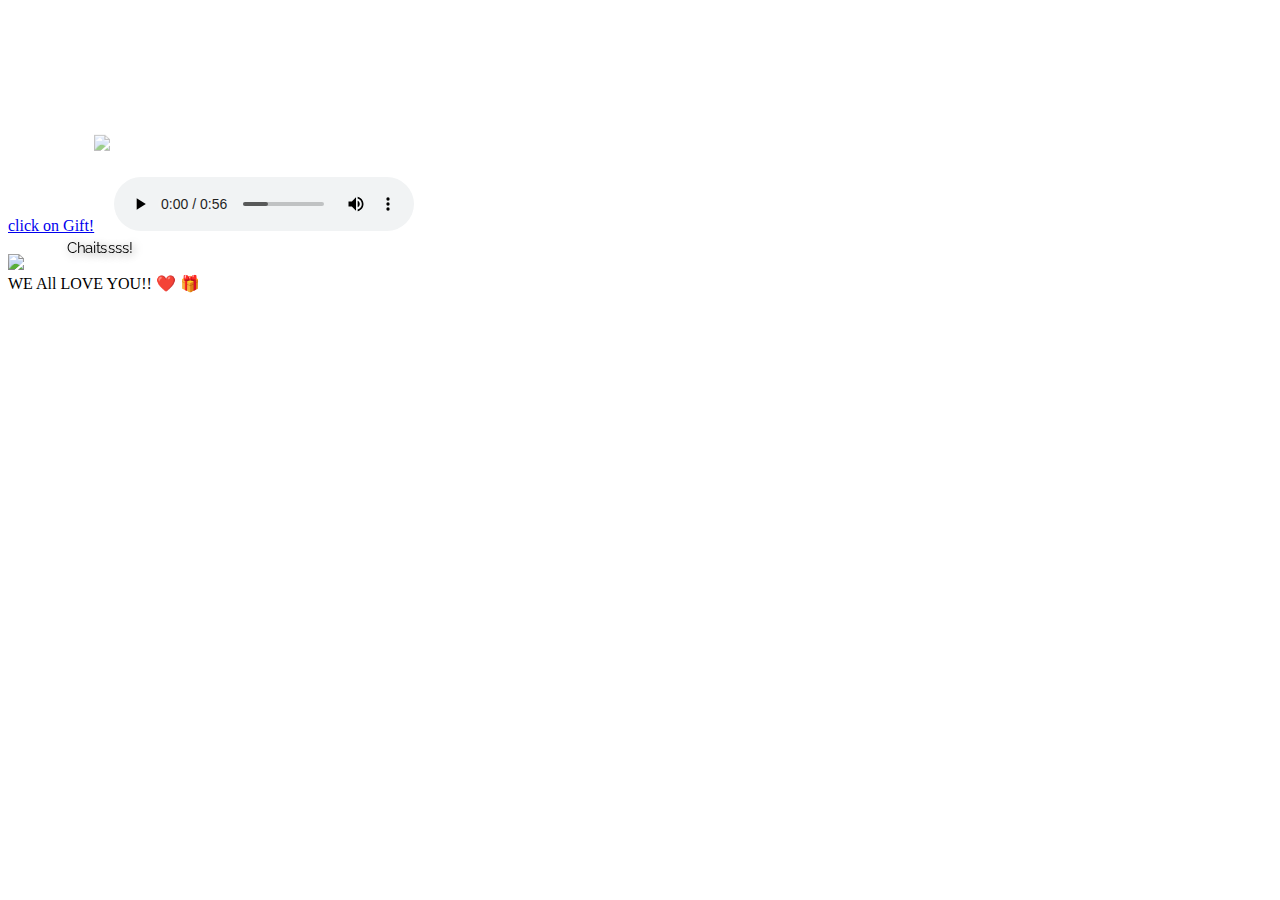
==== index.html @ a3e779c1 "Rename chaits.html to index.html" ====
<!DOCTYPE html>
<html>
    <head>
        <title>Page Title</title>
        <link href="https://unpkg.com/tailwindcss@^1.0/dist/tailwind.min.css" rel="stylesheet">
        <link rel="stylesheet" href="chaits.css">
        <script src="chaits.js"></script>
        <script src="https://cdnjs.cloudflare.com/ajax/libs/gsap/3.3.1/gsap.min.js"></script>
    </head>
    <body class="bg-gray-200">
        
        <div id="loader">
            <div class="lds-ellipsis"><div></div><div></div><div></div><div></div></div>
        </div>
        <div id="content">
  <section class="flex flex-col items-center justify-center h-screen">
      <div class="mx-auto">
      <div class="text-center"><h1>Happy Birthday</h1></div>
    
    <a href="photos.html" target="_blank">click on Gift!<img id="img" class="h-64 mx-auto" src="https://gdurl.com/mpVb"></a>  
     <audio controls>
        <source src="bday.mp3" type="audio/mpeg">
      Your browser does not support the audio element.
      </audio>
    <div id="txt" class="text-4xl text-indigo-600 font-semibold py-2 text-center">Chaitssss!</div>
    </div>
  </section>
  
  <section class="flex flex-col h-screen justify-center">
      <div class="h-64 mt-12">
            <img src="https://tinyurl.com/y9y2l5rv">    
      </div>
      <!-- <div class="mx-auto"><div class="p-6 mt-24 text-gray-700 font-light">Congratulations &#127881; on being even more experienced. I'm not sure what you learned  this year, but every experience transforms us into the people we are today.</div></div> -->
  </section>
  <div class="bg-gray-400 flex justify-center p-4 mt-6">
      <div class"mx-auto text-center">WE All LOVE YOU!! ❤️ &#127873;</div>
  </div>
  </div>
    </body>
</html>
---- chaits.css ----
@import url('https://fonts.googleapis.com/css2?family=Abril+Fatface&family=Raleway&display=swap');

body{
    overflow-x:hidden;
    display:none;
}
h1{
  font-size: 4.2em;
  background-image: url(https://66.media.tumblr.com/9f6165836021a6202365292971175bb3/tumblr_pigf22vGrn1uzwgsuo1_400.gif);
  background-size: cover;
  background-clip: text;
  font-weight:bold;
  line-height:1.3em;
  font-family: 'Abril Fatface', cursive;
  -webkit-background-clip: text;
  color: transparent;
}
#txt{
    text-shadow:2px 2px 10px gray;
    font-family:'Raleway';
}
.lds-ellipsis {
  display: inline-block;
  position: relative;
  width: 80px;
  height: 80px;
}
.lds-ellipsis div {
  position: absolute;
  top: 33px;
  width: 13px;
  height: 13px;
  border-radius: 50%;
  background: #111;
  animation-timing-function: cubic-bezier(0, 1, 1, 0);
}
.lds-ellipsis div:nth-child(1) {
  left: 8px;
  animation: lds-ellipsis1 0.6s infinite;
}
.lds-ellipsis div:nth-child(2) {
  left: 8px;
  animation: lds-ellipsis2 0.6s infinite;
}
.lds-ellipsis div:nth-child(3) {
  left: 32px;
  animation: lds-ellipsis2 0.6s infinite;
}
.lds-ellipsis div:nth-child(4) {
  left: 56px;
  animation: lds-ellipsis3 0.6s infinite;
}
@keyframes lds-ellipsis1 {
  0% {
    transform: scale(0);
  }
  100% {
    transform: scale(1);
  }
}
@keyframes lds-ellipsis3 {
  0% {
    transform: scale(1);
  }
  100% {
    transform: scale(0);
  }
}
@keyframes lds-ellipsis2 {
  0% {
    transform: translate(0, 0);
  }
  100% {
    transform: translate(24px, 0);
  }
}
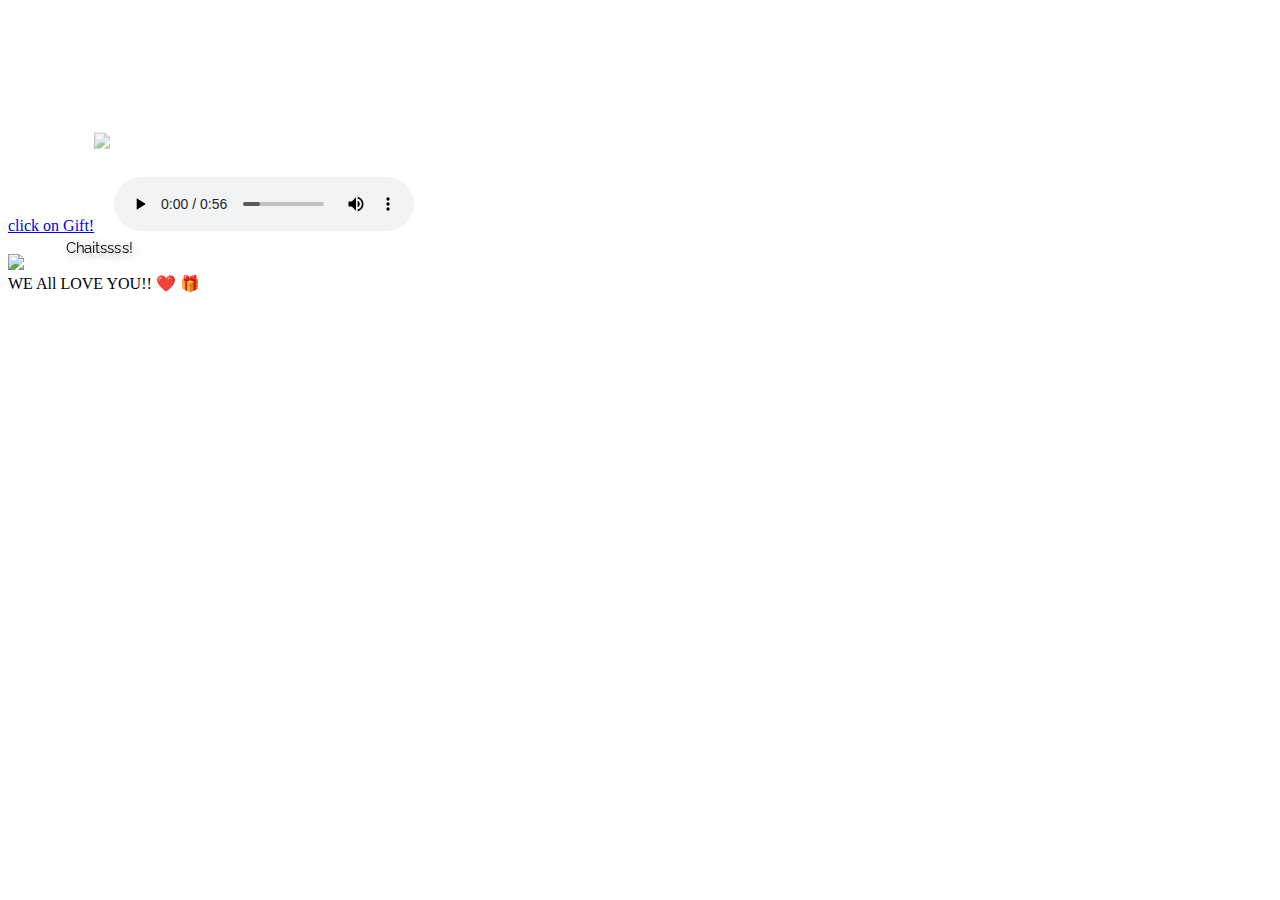
==== commit e22c2c6a: "Update index.html" ====
--- a/index.html
+++ b/index.html
@@ -1,7 +1,7 @@
 <!DOCTYPE html>
 <html>
     <head>
-        <title>Page Title</title>
+        <title>Chaitali ka Birthday</title>
         <link href="https://unpkg.com/tailwindcss@^1.0/dist/tailwind.min.css" rel="stylesheet">
         <link rel="stylesheet" href="chaits.css">
         <script src="chaits.js"></script>
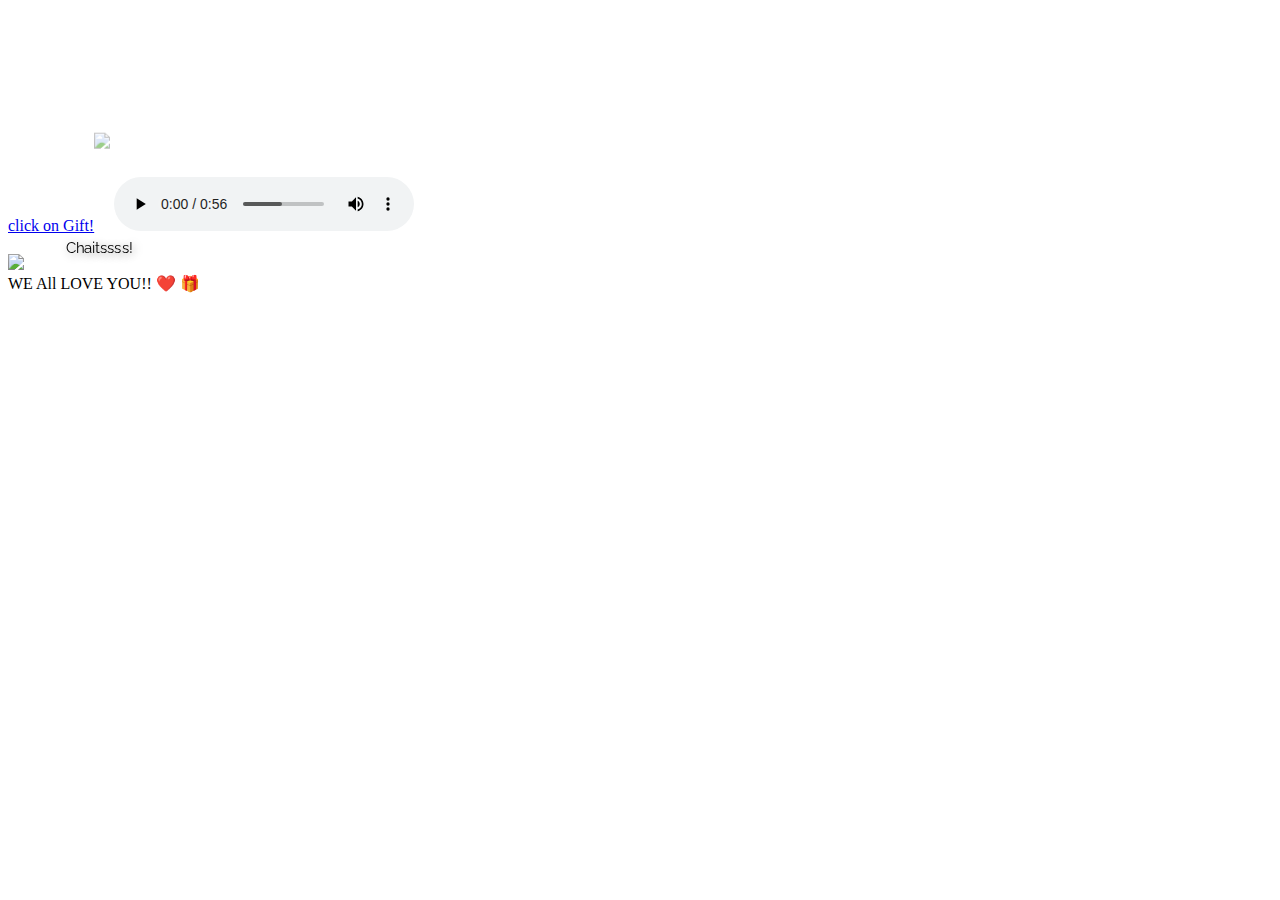
==== commit cb16f168: "Update index.html" ====
--- a/index.html
+++ b/index.html
@@ -30,7 +30,6 @@
       <div class="h-64 mt-12">
             <img src="https://tinyurl.com/y9y2l5rv">    
       </div>
-      <!-- <div class="mx-auto"><div class="p-6 mt-24 text-gray-700 font-light">Congratulations &#127881; on being even more experienced. I'm not sure what you learned  this year, but every experience transforms us into the people we are today.</div></div> -->
   </section>
   <div class="bg-gray-400 flex justify-center p-4 mt-6">
       <div class"mx-auto text-center">WE All LOVE YOU!! ❤️ &#127873;</div>
